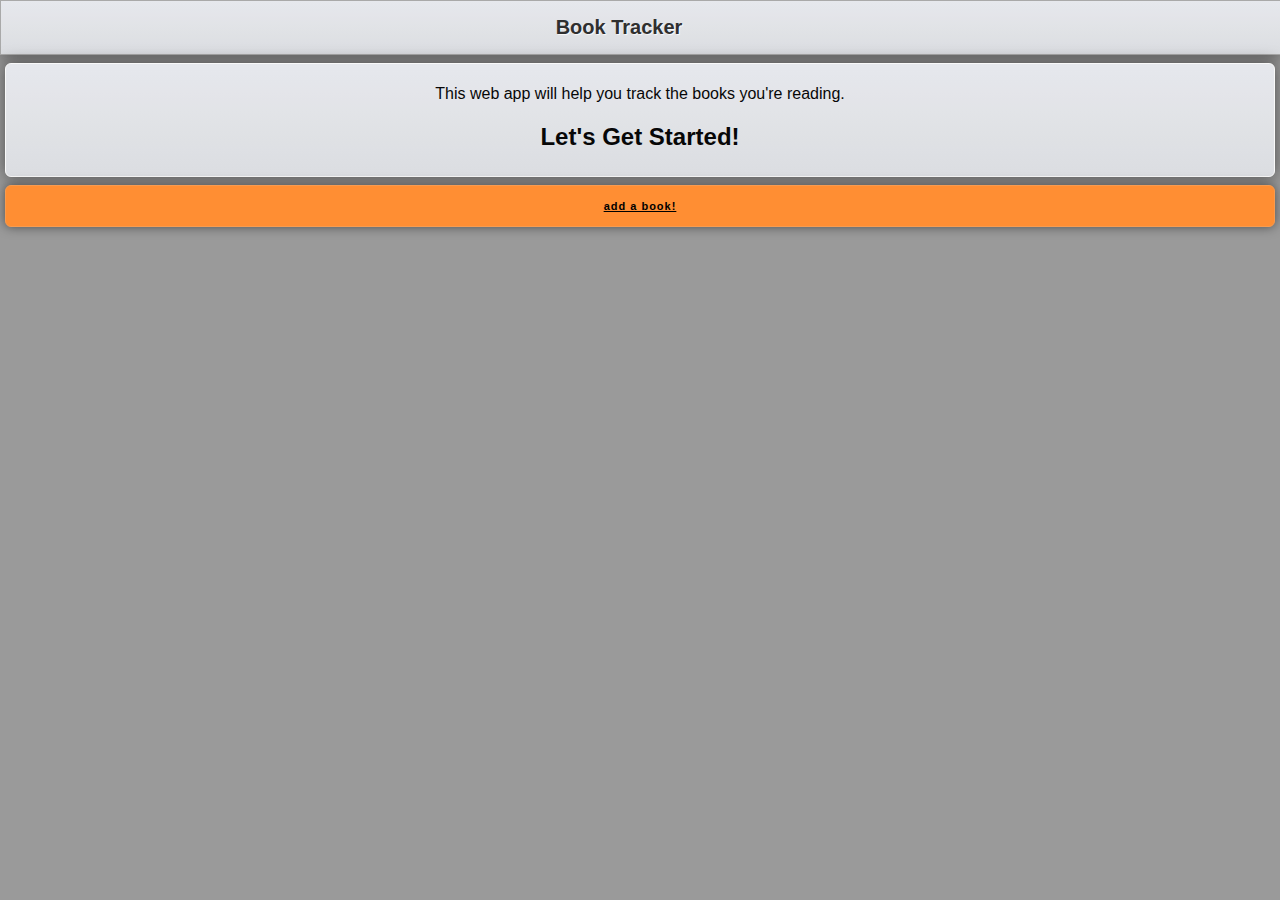
==== Week 1/Gold/index.html @ 005838b1 "Initial Commit" ====
<!DOCTYPE html>
<!-- Week 4, Project 4 -->
<!-- David Tyler Kneisly -->
<!-- VFW 1205 -->
<!-- Book Tracker -->
<html lang="en">
	<!-- HTML DOCUMENT HEADER -->
	<head>
		<meta charset="utf-8" />
		<meta name="description" content="index page for the Book Tracker web app project for VFW 1205." />
		<meta name="keywords" content="html5, mobile development, Full Sail University, Reading, Read, Write, Novel, Book, Education, Authors, Genres, Tracker, Track" />
		<meta name="robots" content="index, follow" />
		<meta name="viewport" content="user-scalable=no, width=device-width" />
		<meta name="viewport" content="target-densitydpi=device-dpi" />
		<meta name="HandHeldFriendly" content="True" />
		<meta name="MobileOptimized" content="320" />
		<meta name="author" content="David Tyler Kneisly" />
		<title>David Kneisly:  Book Tracker</title>
		<link href="css/styles.css" rel="stylesheet" type="text/css" />
	</head>
	<!-- Document Body -->
	<body>
		<header>
			<h1>Book Tracker</h1>
		</header>
		<div id="index">
			<p>This web app will help you track the books you're reading.</p>
			<h2>Let's Get Started!</h2>
		</div>
		<nav>
			<a href="additem.html">Add a book!</a>
		</nav>
		<!--<script src="js/main.js" type="text/javascript"></script>-->
	</body>
</html>
---- Week 1/Gold/css/styles.css ----
/** 
 * Week 4, Project 4 
 * David Tyler Kneisly 
 * VFW 1205
 * Book Tracker
 */

body {
    font-family: Verdana, Arial, Helvetica, sans-serif;
    margin: auto;
    overflow: scroll;
    background-color: #9a9a9a;
}
header {
    display: block;
    position: relative;
    padding: 5px 0px 5px 0px;
    width: 100%;
    background: -webkit-gradient( linear, left bottom, left top, color-stop(0,#dfe1e5), color-stop(1, #ebedf2) );
    background: -moz-linear-gradient( center bottom, #dfe1e5 0%, #ebedf2 100% );
    border: 1px solid #aaa;
    -moz-box-shadow: 0 0 1em rgba(0, 0, 0, .5);
    -webkit-box-shadow: 0 0 1em rgba(0, 0, 0, .5);
    box-shadow: 0 0 1em rgba(0, 0, 0, .5);
    opacity: .95;
}
h1 {
    position: relative;
    font-family: Helvetica;
    font-size: 20px;
    margin: 10px;
    color: #2a2a2a;
    width: 95%;
    text-align: center;
    text-shadow: 1px 1px 1px #fff;
}
nav {
    display: block;
    position: relative;
    margin: 8px 5px 8px 5px;
    padding: 5px 0 5px;
    background-color: #ff8e33;
    border: 1px solid #f79b50;
    border-radius: 6px;
     -moz-box-shadow: 0 0 1em rgba(0, 0, 0, .5);
    -webkit-box-shadow: 0 0 1em rgba(0, 0, 0, .5);
    box-shadow: 0 0 1em rgba(0, 0, 0, .5);
    line-height: 30px;
    color: #2a2a2a;
    font-family: arial;
    font-size: 11px;
    letter-spacing: 1px;
    text-align: center;
    text-decoration: none;
    text-transform: lowercase;
}
a {
    outline: none;
    color: black;
    font-weight: bold;
}
a:hover {
    outline: none;
    color: black;
}
a#h1a {
    text-decoration: none;
}
span {
    text-decoration: none;
}
#clear {
    margin: 0 0 0 -10px;
}
#display {
    margin: 0 0 0 10px;
}
#addNew {
    margin: 0 0 0 10px;
}
form {
    position: relative;
    margin: 0 5px 0 5px;
    border-radius: 6px;
    border: none;
    padding: 5px 10px 5px 10px;
    background: -webkit-gradient( linear, left bottom, left top, color-stop(0,#dfe1e5), color-stop(1, #ebedf2) );
    background: -moz-linear-gradient( center bottom, #dfe1e5 0%, #ebedf2 100% );
    border: 1px solid #fff;
    -moz-box-shadow: 0 0 1em rgba(0, 0, 0, .5);
    -webkit-box-shadow: 0 0 1em rgba(0, 0, 0, .5);
    box-shadow: 0 0 1em rgba(0, 0, 0, .5);
    opacity: .95;
}
fieldset {
    margin: 0 0 0 -15px;
    letter-spacing: 1px;
    line-height: 30px;
    border: none;
    color: #777777;
    font-family: arial;
    font-size: 15px;
    font-weight: bold;
    text-shadow: 1px 1px 0 #FFF;
    line-height: 22px;
    list-style-type: none;
}
legend {
    margin: 0 0 0 5px;
    color: #2a2a2a;
    text-align: left;
    font-size: 16px;
    font-weight: 3px;
    text-shadow: 1px 1px 1px #fff;
}
.fieldSet label {
    width:195px;
    margin-top: 6px;
    display: inline-block;
    padding: 3px;
}
.fieldSet input {
    height: 25px;
    width: 195px;
    padding: 5px 8px;
    border: 1px solid #aaa;
    border-radius: 6px;
    box-shadow: 0 0 3px #ccc, 0 10px 15px #eee inset;
    display: inline;
    vertical-align: text-top;
}
.fieldSet textarea {
    height: 80px;
    width: 200px;
    border: 1px solid #aaa;
    border-radius: 6px;
    box-shadow: 0 0 3px #ccc, 0 10px 15px #eee inset;
    vertical-align: bottom;
    /* Source for box-shadow style: http://webdesign.tutsplus.com/tutorials/site-elements/bring-your-forms-up-to-date-with-css3-and-html5-validation/  */
    /* Box-shadow style only visible in desktop browsers.*/
}
.fieldSet input:focus,
.fieldSet textarea:focus {
    background: #fff;
    border: 1px solid #555;
    box-shadow: 0 0 3px #aaa inset;
}

.checkbox label{
    display: inline;
    height: 20px;
    vertical-align: text-top;
}
.checkbox input{
    width: 10px;
    height: 17px;
    vertical-align: bottom;
}
ul,
li { 
    display: block;
}
div#index {
    position: relative;
    margin: 8px 5px 0 5px;
    border-radius: 6px;
    border: none;
    padding: 5px 10px 5px 10px;
    background: -webkit-gradient( linear, left bottom, left top, color-stop(0,#dfe1e5), color-stop(1, #ebedf2) );
    background: -moz-linear-gradient( center bottom, #dfe1e5 0%, #ebedf2 100% );
    border: 1px solid #fff;
    -moz-box-shadow: 0 0 1em rgba(0, 0, 0, .5);
    -webkit-box-shadow: 0 0 1em rgba(0, 0, 0, .5);
    box-shadow: 0 0 1em rgba(0, 0, 0, .5);
    opacity: .95;
    text-align: center;
}
div#items {
    position: relative;
    display: block;
    width: 100%;
}
div#items ul {
    position: relative;
    width: 93%;
    border-radius: 6px;
    background: -webkit-gradient( linear, left bottom, left top, color-stop(0,#dfe1e5), color-stop(1, #ebedf2) );
    background: -moz-linear-gradient( center bottom, #dfe1e5 0%, #ebedf2 100% );
    border: 1px solid #fff;
    -moz-box-shadow: 0 0 1em rgba(0, 0, 0, .5);
    -webkit-box-shadow: 0 0 1em rgba(0, 0, 0, .5);
    box-shadow: 0 0 1em rgba(0, 0, 0, .5);
    opacity: .95;
    letter-spacing: 1px;
    word-wrap: normal;
    line-height: 30px;
    padding: 5px 5px 5px 5px;
    margin: 0px 5px 10px 5px;
    font-family: arial;
    font-size: 12px;
    text-shadow: 1px 1px 0 #ffffff;
    color: black;
    line-height: 22px;
    list-style-type: none;
}
output {
    position: relative;
    background-image: -webkit-gradient(linear, left top, left bottom, from (#444444), to (#999999));
    background-image: -webkit-linear-gradient(top, #444444, #999999);
    background-image: -moz-linear-gradient(top, #444444, #999999);
    -moz-box-shadow: 0 0 0em rgba(0, 0, 0, .2);
    -webkit-box-shadow: 0 0 0em rgba(0, 0, 0, 2);
    width: 210px;
    height: 30px;
    text-align: center;
    color: white;
    border-radius: 10px;
    display: inline-block;
    font: bold 15px/30px Georgia;
    bottom: 175%;
    left: 0;
    margin-top: 7px;
}
output:after{
    content: "";
    position: absolute;
    width: 0;
    height: 0;
    border-top: 10px solid #999999;
    border-left: 5px solid transparent;
    border-right: 5px solid transparent;
    top: 100%;
    left: 50%;
    margin-left: -5px;
    margin-top: -1px;
    margin-bottom: 2px;
}
ul#errors {
    width: 88%;
    margin: 3px 0 3px 3px;
    background-color: #ebedf2;
    border-radius: 6px;
    background: -webkit-gradient(linear, left bottom, left top, color-stop(0,#ccd1de), color-stop(1, #dfe1e5));
    background: -moz-linear-gradient(center bottom, #ccd1de 0%, #dfe1e5 100%);
    border: .75px solid #aaa;
    -moz-box-shadow: 0 0 .5em rgba(0, 0, 0, .5);
    -webkit-box-shadow: 0 0 .5em rgba(0, 0, 0, .5);
    box-shadow: 0 0 1em rgba(0, 0, 0, .5);
    opacity: .95;
    font-family: Helvetica;
    font-size: 12px;
    line-height: 30px;
    color: #1c1601;
}
input[type="submit"] {
    display: block;
    margin-top: 10px;
    margin-bottom: 20px;
    margin-right: auto;
    margin-left: auto;
    color: #2a2a2a;
    width: 155px;
    height: 3em;
    font-family: sans-serif;
    font-size: 13px;
    font-weight: bold;
    text-align: center;
    text-shadow: 1px 1px 1px #fff;

    /*display: block;
    margin-left: auto;
    margin-right: auto;
    border-radius: 10px;
    font-family: Arial;
    font-size: 13px;
    margin-bottom: 20px;
    width: 195px;
    height: 30px;*/
}
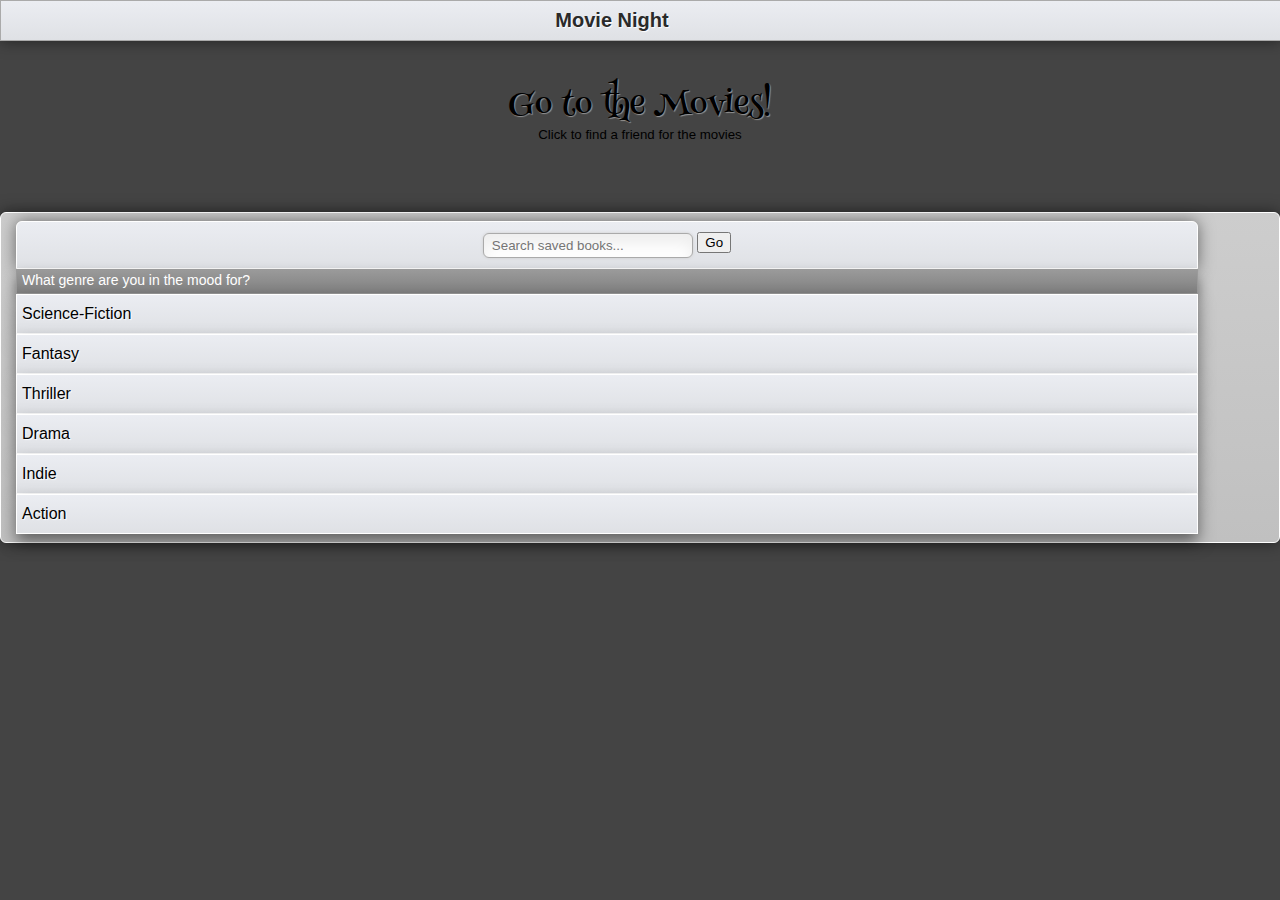
==== commit 178cff01: "Final Commit for Week 1 Project" ====
--- a/Week 1/Gold/index.html
+++ b/Week 1/Gold/index.html
@@ -1,35 +1,53 @@
 <!DOCTYPE html>
-<!-- Week 4, Project 4 -->
+<!-- Week 1, Project 1 -->
 <!-- David Tyler Kneisly -->
-<!-- VFW 1205 -->
-<!-- Book Tracker -->
+<!-- MIU 1208 -->
+<!-- Movie Night -->
 <html lang="en">
 	<!-- HTML DOCUMENT HEADER -->
 	<head>
 		<meta charset="utf-8" />
-		<meta name="description" content="index page for the Book Tracker web app project for VFW 1205." />
-		<meta name="keywords" content="html5, mobile development, Full Sail University, Reading, Read, Write, Novel, Book, Education, Authors, Genres, Tracker, Track" />
+		<meta name="description" content="additem page for the Book Tracker web app project for VFW 1205." />
+		<meta name="keywords" content="html5, mobile development, Full Sail University, Movies, Theaters, Rating, Tracker, Track" />
 		<meta name="robots" content="index, follow" />
 		<meta name="viewport" content="user-scalable=no, width=device-width" />
-		<meta name="viewport" content="target-densitydpi=device-dpi" />
 		<meta name="HandHeldFriendly" content="True" />
 		<meta name="MobileOptimized" content="320" />
 		<meta name="author" content="David Tyler Kneisly" />
-		<title>David Kneisly:  Book Tracker</title>
+		<title>David Kneisly:  Movie Night</title>
+		<link href='http://fonts.googleapis.com/css?family=Henny+Penny|Contrail+One|Creepster|Bangers' rel='stylesheet' type='text/css'>
 		<link href="css/styles.css" rel="stylesheet" type="text/css" />
 	</head>
 	<!-- Document Body -->
-	<body>
-		<header>
-			<h1>Book Tracker</h1>
-		</header>
-		<div id="index">
-			<p>This web app will help you track the books you're reading.</p>
-			<h2>Let's Get Started!</h2>
-		</div>
-		<nav>
-			<a href="additem.html">Add a book!</a>
-		</nav>
-		<!--<script src="js/main.js" type="text/javascript"></script>-->
+	<body style="background-image:url(images/screen.png)" alt="Loading the Reels">
+		<section class="header" >
+			<header>
+				<h1>Movie Night</h1>
+			</header>
+		</section>
+		<section class="cta">
+			<div id="featurestack">
+				<a href = "additem.html"><p id="function">Go to the Movies!</p> </a>
+				<h5>Click to find a friend for the movies</h5>
+			</div>
+		</section>
+		<section class="content">
+			<div id="searchstack">
+				<input type="search" class="search" name="s" id="s" placeholder="Search saved books..." results="5" autosave="search_history" />
+				<input type="submit" class="submit" value="Go" id="searchsub" />
+			</div>
+			<div id="browsestack">
+				<li id="browse">What genre are you in the mood for?</li>
+				<li id="browsing"><a href="http://www.fandango.com/moviesintheaters?GenreFilter=Sci-Fi%2fFantasy">Science-Fiction</a></li>
+				<li id="browsing"><a href="http://www.fandango.com/moviesintheaters?GenreFilter=Sci-Fi%2fFantasy">Fantasy</a></li>
+				<li id="browsing"><a href="http://www.fandango.com/moviesintheaters?GenreFilter=Suspense%2fThriller">Thriller</a></li>
+				<li id="browsing"><a href="http://www.fandango.com/moviesintheaters?GenreFilter=Drama">Drama</a></li>
+				<li id="browsing"><a href="http://www.fandango.com/moviesintheaters?GenreFilter=Art+House%2fForeign">Indie</a></li>
+				<li id="browsing"><a href="http://www.fandango.com/moviesintheaters?GenreFilter=Action%2fAdventure">Action</a></li>
+			</div>
+		</section>
+		<script>
+			window.onload=scrollTo(0,1);
+		</script>
 	</body>
 </html>--- a/Week 1/Gold/css/styles.css
+++ b/Week 1/Gold/css/styles.css
@@ -1,52 +1,70 @@
-/** 
- * Week 4, Project 4 
+/*
+ * Week 1, Project 1 
  * David Tyler Kneisly 
- * VFW 1205
- * Book Tracker
+ * MUI 1208
+ * Movie Night
  */
 
 body {
     font-family: Verdana, Arial, Helvetica, sans-serif;
     margin: auto;
     overflow: scroll;
+    background-repeat: no-repeat;
     background-color: #9a9a9a;
+	background-position-x: center;
+	background-size: 130% 50%;
+	background-color: #444444;
+}
+.backgroundimg {
+	position: absolute;
+	width: 110%;
+	background-repeat: no-repeat;
+	background-position-x: center;
+	background-position-y: 90px;
+	background-color: #9a9a9a;
 }
 header {
-    display: block;
-    position: relative;
-    padding: 5px 0px 5px 0px;
-    width: 100%;
-    background: -webkit-gradient( linear, left bottom, left top, color-stop(0,#dfe1e5), color-stop(1, #ebedf2) );
-    background: -moz-linear-gradient( center bottom, #dfe1e5 0%, #ebedf2 100% );
-    border: 1px solid #aaa;
-    -moz-box-shadow: 0 0 1em rgba(0, 0, 0, .5);
-    -webkit-box-shadow: 0 0 1em rgba(0, 0, 0, .5);
-    box-shadow: 0 0 1em rgba(0, 0, 0, .5);
-    opacity: .95;
+	display: block;
+	position: relative;
+	padding: 5px 0px 5px 0px;
+	width: 100%;
+	background: -webkit-gradient( linear, left bottom, left top, color-stop(0,#dfe1e5), color-stop(1, #ebedf2) );
+	background: -moz-linear-gradient( center bottom, #dfe1e5 0%, #ebedf2 100% );
+	border: 1px solid #aaa;
+	-moz-box-shadow: 0 0 1em rgba(0, 0, 0, .5);
+	-webkit-box-shadow: 0 0 1em rgba(0, 0, 0, .5);
+	box-shadow: 0 0 1em rgba(0, 0, 0, .5);
 }
 h1 {
-    position: relative;
-    font-family: Helvetica;
-    font-size: 20px;
-    margin: 10px;
-    color: #2a2a2a;
-    width: 95%;
-    text-align: center;
-    text-shadow: 1px 1px 1px #fff;
+	position: relative;
+	font-family: Helvetica;
+	font-size: 20px;
+	margin: 3px;
+	color: #2a2a2a;
+	width: 95%;
+	text-align: center;
+	text-shadow: 1px 1px 1px #fff;
+}
+h5 {
+	position: relative;
+	font-family: Helvetica;
+	color: black;
+	font-weight: lighter;
+	margin: -80px 0px 70px 0px;
 }
 nav {
     display: block;
     position: relative;
-    margin: 8px 5px 8px 5px;
-    padding: 5px 0 5px;
-    background-color: #ff8e33;
-    border: 1px solid #f79b50;
+    margin: 8px 0px 8px 0px;
+    padding: 0px 0 0px;
+	background: -webkit-gradient( linear, left bottom, left top, color-stop(0,#9c1c1f), color-stop(1, #b91d22) ) !important;
+	background: -moz-linear-gradient( center bottom, #9c1c1f 0%, #b91d22 100% ) !important;
     border-radius: 6px;
      -moz-box-shadow: 0 0 1em rgba(0, 0, 0, .5);
     -webkit-box-shadow: 0 0 1em rgba(0, 0, 0, .5);
     box-shadow: 0 0 1em rgba(0, 0, 0, .5);
     line-height: 30px;
-    color: #2a2a2a;
+    color: white;
     font-family: arial;
     font-size: 11px;
     letter-spacing: 1px;
@@ -54,29 +72,46 @@
     text-decoration: none;
     text-transform: lowercase;
 }
+p#browse {
+	font-size: 11px;
+}
+p#function {
+	font-family: 'Henny Penny', cursive;
+	color: black;
+	font-size: 34px;
+	font-weight: lighter;
+	font-stretch: ultra-condensed;
+	text-shadow: 1px 1px 1px #999999;
+	margin: 35px 0px 70px 0px;
+}
 a {
     outline: none;
     color: black;
-    font-weight: bold;
+    text-decoration: none;
 }
 a:hover {
     outline: none;
     color: black;
 }
 a#h1a {
-    text-decoration: none;
-}
-span {
-    text-decoration: none;
+	text-decoration: none;
+}
+a#browsing {
+	text-decoration: none;
+	font-weight: 100;
 }
 #clear {
     margin: 0 0 0 -10px;
+    color: white;
 }
 #display {
     margin: 0 0 0 10px;
+    color: white;
 }
 #addNew {
-    margin: 0 0 0 10px;
+	display: block;
+	text-align: center;
+	color: white;
 }
 form {
     position: relative;
@@ -136,8 +171,6 @@
     border-radius: 6px;
     box-shadow: 0 0 3px #ccc, 0 10px 15px #eee inset;
     vertical-align: bottom;
-    /* Source for box-shadow style: http://webdesign.tutsplus.com/tutorials/site-elements/bring-your-forms-up-to-date-with-css3-and-html5-validation/  */
-    /* Box-shadow style only visible in desktop browsers.*/
 }
 .fieldSet input:focus,
 .fieldSet textarea:focus {
@@ -159,6 +192,18 @@
 ul,
 li { 
     display: block;
+}
+section.content {
+	position: relative;
+	margin: 20px 0px 8px 0px;
+	padding: 0px 10px 8px 10px;
+	border-radius: 6px;
+	background: -webkit-gradient( linear, left bottom, left top, color-stop(0,#c0c0c0), color-stop(1, #cdcdcd) );
+	background: -moz-linear-gradient( center bottom, #c0c0c0 0%, #cdcdcd 100% );
+	border: 1px solid #fff;
+	-moz-box-shadow: 0 0 1em rgba(0, 0, 0, .5);
+	-webkit-box-shadow: 0 0 1em rgba(0, 0, 0, .5);
+	box-shadow: 0 0 1em rgba(0, 0, 0, .5);
 }
 div#index {
     position: relative;
@@ -202,6 +247,80 @@
     color: black;
     line-height: 22px;
     list-style-type: none;
+}
+li#browsing {
+	position: relative;
+	width: 93%;
+	margin: 0 0px 0 5px;
+	padding: 10px 5px 10px 5px;
+	border: none;
+	background: -webkit-gradient( linear, left bottom, left top, color-stop(0,#dfe1e5), color-stop(1, #ebedf2) );
+	background: -moz-linear-gradient( center bottom, #dfe1e5 0%, #ebedf2 100% );
+	border: 1px solid #fff;
+	-moz-box-shadow: 0 8px 1em rgba(0, 0, 0, .5);
+	-webkit-box-shadow: 0 8px 1em rgba(0, 0, 0, .5);
+	box-shadow: 0 8px 1em rgba(0, 0, 0, .5);
+	text-align: left;
+	color: #2a2a2a;
+	text-shadow: 1px 1px 1px #fff;
+	font-weight: lighter;
+}
+li#browse {
+	position: relative;
+	width: 93%;
+	margin: 0 0px 0 5px;
+	padding: 2px 5px 5px 5px;
+	border: none;
+	background: -webkit-gradient( linear, left bottom, left top, color-stop(0,#808080), color-stop(1, #9a9a9a) );
+	background: -moz-linear-gradient( center bottom, #808080 0%, #9a9a9a 100% );
+	border: 1px solid #9a9a9a;
+	-moz-box-shadow: 0 8px 1em rgba(0, 0, 0, .5);
+	-webkit-box-shadow: 0 8px 1em rgba(0, 0, 0, .5);
+	box-shadow: 0 8px 1em rgba(0, 0, 0, .5);
+	text-align: left;
+	color: white;
+	font-size: 14px;
+	font-weight: thick;
+}
+div#searchstack {
+	position: relative;
+	width: 93%;
+	margin: 8px 0px 0 5px;
+	padding: 10px 5px 10px 5px;
+	border-top-left-radius: 6px;
+	border-top-right-radius: 6px;
+	border: none;
+	background: -webkit-gradient( linear, left bottom, left top, color-stop(0,#dfe1e5), color-stop(1, #ebedf2) );
+	background: -moz-linear-gradient( center bottom, #dfe1e5 0%, #ebedf2 100% );
+	border: 1px solid #fff;
+	-moz-box-shadow: 0 0 1em rgba(0, 0, 0, .5);
+	-webkit-box-shadow: 0 0 1em rgba(0, 0, 0, .5);
+	box-shadow: 0 0 1em rgba(0, 0, 0, .5);
+	text-align: center;
+}
+p#function_alt {
+	/* Global CTA font and positioning */
+	text-align: center;
+	font-family: 'Rancho', cursive;
+	color: white;
+	font-size: 50px;
+	font-weight: lighter;
+	font-stretch: ultra-condensed;
+	text-shadow: 1px 1px 1px black;
+	margin: 0 0 400px 0;
+}
+div.featurestack {
+	background-repeat: no-repeat;
+	background-attachment: absolute;
+	background-position-x: center;
+	background-position-y: 0px;
+	background-size: 130% 140%;
+	background-color: #444444;
+	margin: 0px 0px 0px 0px;
+}
+div#featurestack {
+	text-align: center;
+	position: relative;
 }
 output {
     position: relative;
@@ -252,28 +371,27 @@
     line-height: 30px;
     color: #1c1601;
 }
-input[type="submit"] {
-    display: block;
-    margin-top: 10px;
-    margin-bottom: 20px;
-    margin-right: auto;
-    margin-left: auto;
-    color: #2a2a2a;
-    width: 155px;
-    height: 3em;
-    font-family: sans-serif;
-    font-size: 13px;
-    font-weight: bold;
-    text-align: center;
-    text-shadow: 1px 1px 1px #fff;
-
-    /*display: block;
-    margin-left: auto;
-    margin-right: auto;
-    border-radius: 10px;
-    font-family: Arial;
-    font-size: 13px;
-    margin-bottom: 20px;
-    width: 195px;
-    height: 30px;*/
+input[id="submit"] {
+	display: block;
+	margin-top: 10px;
+	margin-bottom: 20px;
+	margin-right: auto;
+	margin-left: auto;
+	color: #2a2a2a;
+	width: 155px;
+	height: 3em;
+	font-family: sans-serif;
+	font-size: 13px;
+	font-weight: bold;
+	text-align: center;
+	text-shadow: 1px 1px 1px #fff;
+}
+input[type="search"] {
+	height: 25px;
+	width: 210px;
+	padding: 5px 8px;
+	border: 1px solid #aaa;
+	border-radius: 6px;
+	box-shadow: 0 0 3px #ccc, 0 10px 15px #eee inset;
+	vertical-align: text-top;
 }